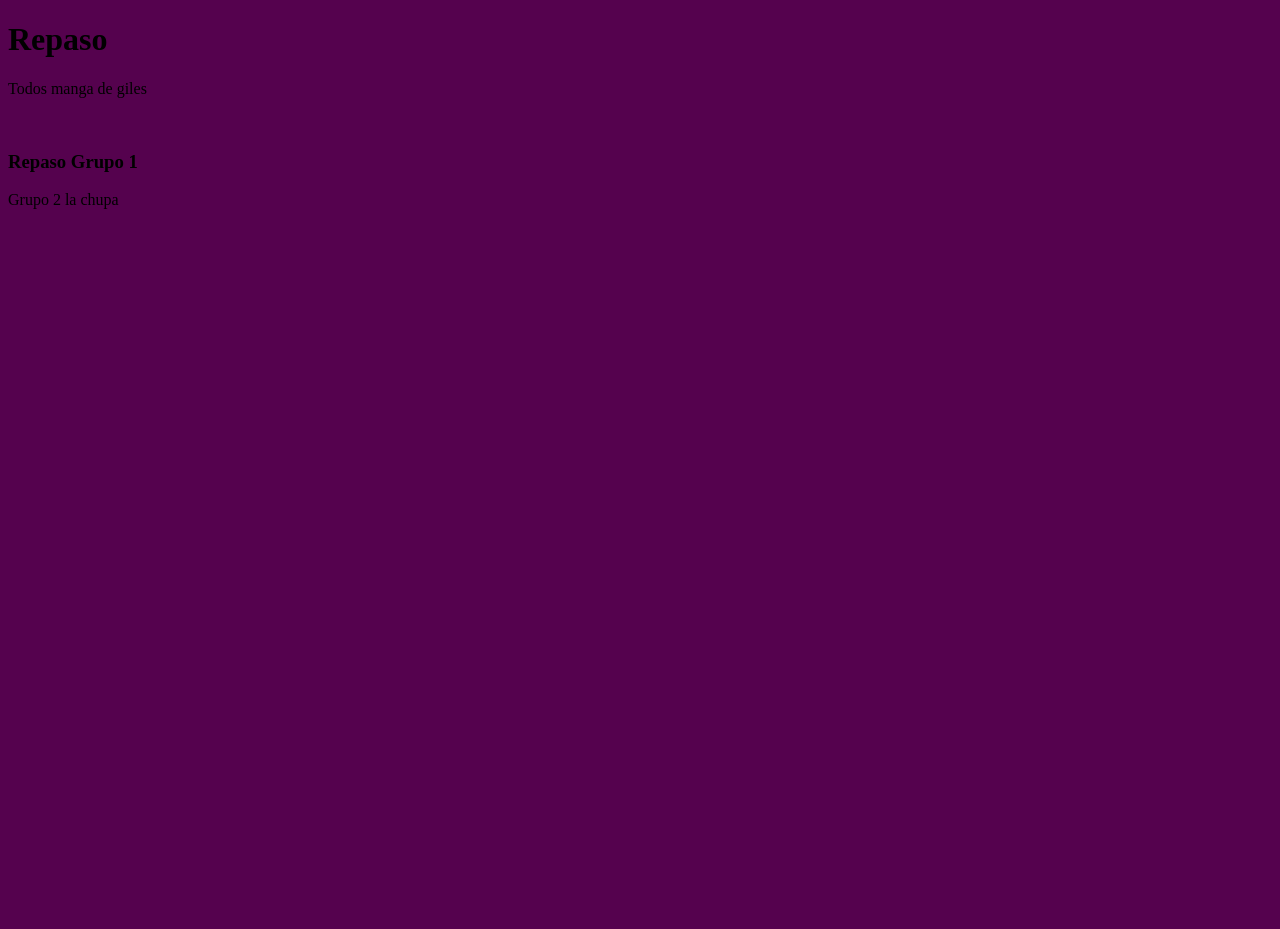
==== repasoMaquetaG1.html @ 16b0cec4 "inicializo repositorio" ====
<!DOCTYPE html>
<html lang="es">

<head>
    <meta charset="UTF-8">
    <meta name="viewport" content="width=device-width, initial-scale=1.0">
    <link rel="stylesheet" href="styles.css">
    <title>Repaso Duré</title>
</head>

<body>

    <div class="papiRojo">
        <div class="fotoVerde"></div>
        <div class="cuadroTexto">
            <h1>Repaso</h1>
            <p>Todos manga de giles</p>
        </div>
    </div>

    <article class="papiRojo">
        <figure class="fotoVerde">
            <img src="" alt="">
        </figure>

        <div class="cuadroTexto">
            <h3>Repaso Grupo 1</h3>
            <p>Grupo 2 la chupa</p>
        </div>
    </article>

</body>

</html>
---- styles.css ----
@import url('reset.css');
body {
    background-color: rgb(85, 2, 78);
    min-height: 100dvh;
}
header, footer {
    background-color: rgb(231, 177, 106);
    width: 100%;
    height: 10%;

    padding: 50px;
}
.banner, .descripcion, .nosotros, .productos{
    width: 100%;
    height: 25%;
    border: solid 2px black;

}
main{
    background-color: rgb(233, 126, 197);
    height: 80%;
}
.amarillo {
    background-color: rgb(241, 241, 221);
}

.productos{
    display: flex;
    height: 500px;

    flex-direction: row;
    justify-content:center;
    align-items: center;
    gap: 5px;
}

.producto {
    /* flex-grow: 1 ;   
    flex-shrink: 0 ;   
    flex-basis: auto ; ancho minimo que va a tener */
    

    flex: 1 1 auto; /* es lo mismo que lo de arriba */

    height: 100%;
    /*width: 10%;*/
    background-color: deeppink;
    border: solid 3px black;
    font-size: 20px;
    padding: 5px;
}

.foto {
    height: 60%;
    width: 100%;
    background-color: white;
}
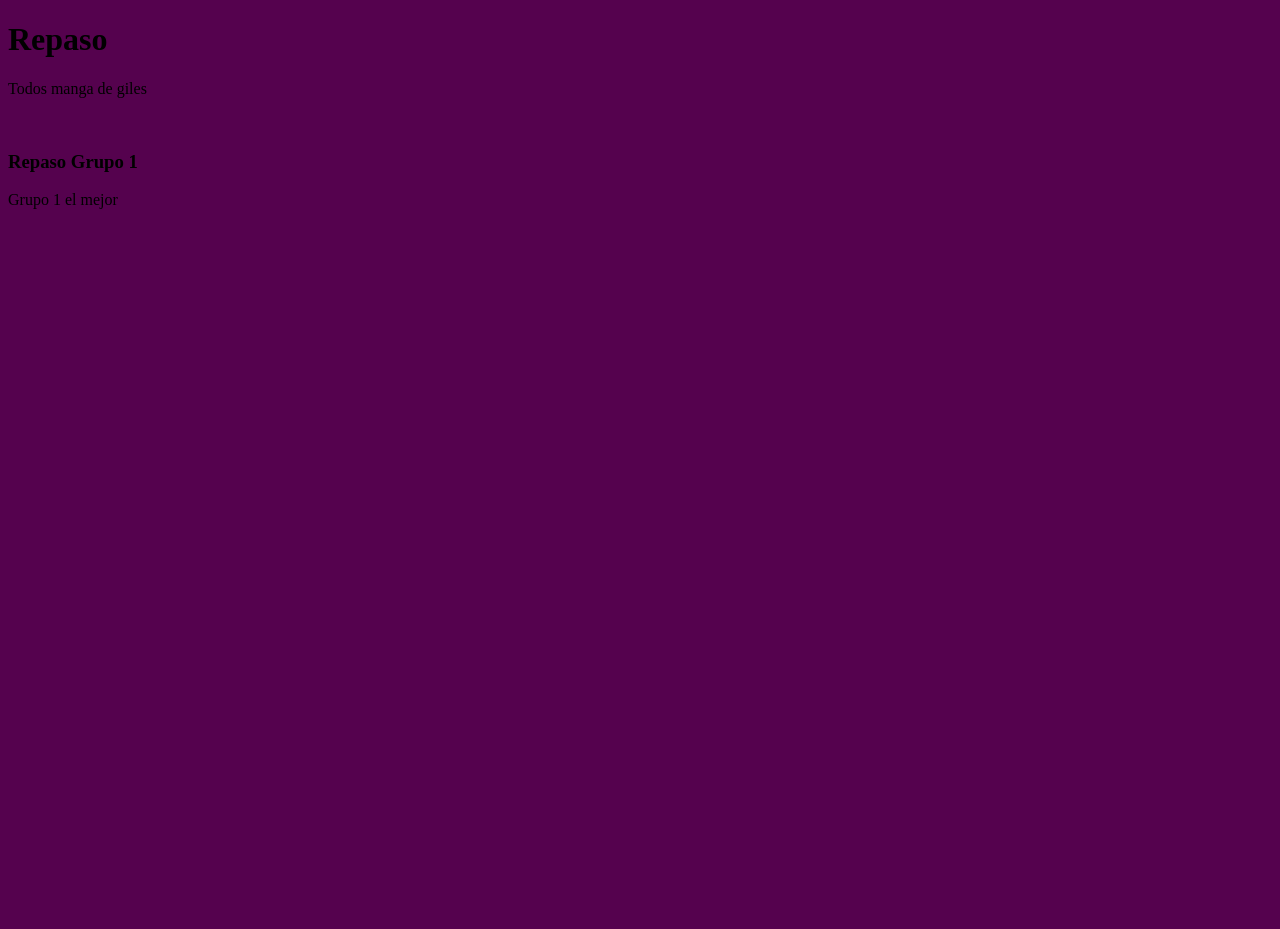
==== commit 538ebfcd: "algo" ====
--- a/repasoMaquetaG1.html
+++ b/repasoMaquetaG1.html
@@ -25,7 +25,7 @@
 
         <div class="cuadroTexto">
             <h3>Repaso Grupo 1</h3>
-            <p>Grupo 2 la chupa</p>
+            <p>Grupo 1 el mejor</p>
         </div>
     </article>
 
